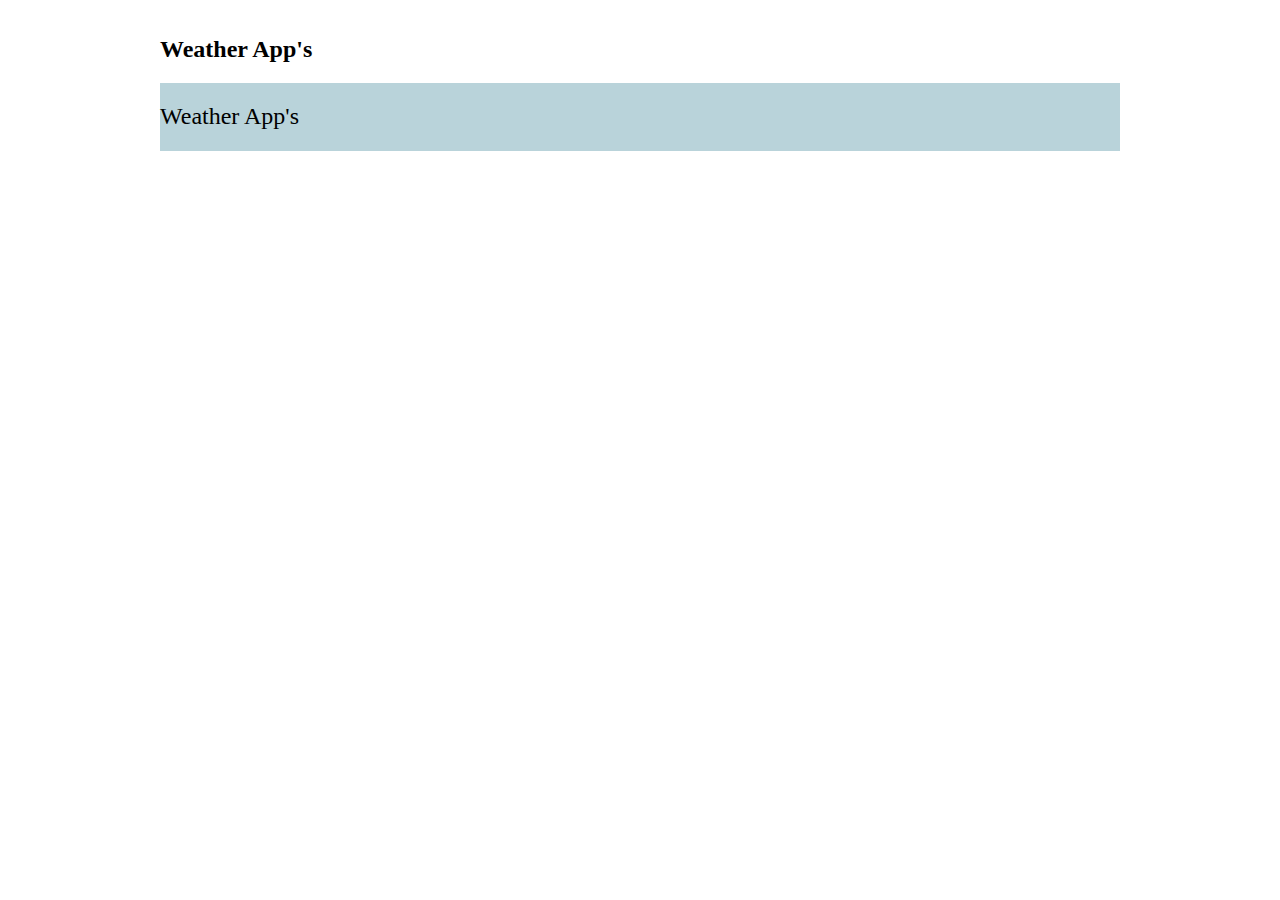
==== index.html @ 8c05ef1e "weather api fetching and reuesing" ====
<!DOCTYPE html>
<html lang="en">

<head>
    <meta charset="UTF-8">
    <meta name="viewport" content="width=device-width, initial-scale=1.0">
    <title>World Weather </title>
    <link rel="stylesheet" href="css/styles.css" />
    <link rel="stylesheet" href="css/reset.css" />
    <link rel="stylesheet" href="https://cdnjs.cloudflare.com/ajax/libs/font-awesome/4.7.0/css/font-awesome.min.css">
    <script src="controller/WeatherController.js"></script>
    <script src="js/simple-helper.js"></script>
    <script src="model/weatherModel.js"></script>
    <script src="view/weatherView.js"></script>
    <script>
        const model = new WeatherModel();
        const view = new View();
        const controller = new Controller();
        const WeatherContainer = {};
        let locationIcon = document.querySelector('.weather-icon')
        document.addEventListener('DOMContentLoaded', function() {


            //  Helper.onClick('show-container-waether', controller.load);
            controller.load();
        });
    </script>
</head>

<body>

    <div class="container">
        <h2>Weather App's</h2>
        <div id='show-container-waether'>
            <h2>Weather App's</h2>
        </div>


    </div>
</body>

</html>
---- css/styles.css ----
body {
    font-family: Verdana;
}

.container {
    margin: 10px auto 0 auto;
    width: 100%;
    max-width: 960px;
}

td,
th {
    width: 4rem;
    height: 2rem;
    border: 1px solid #ccc;
    text-align: center;
}

tbody tr:nth-child(odd) {
    background: radial-gradient(circle, rgba(238, 174, 202, 1) 0%, rgba(148, 187, 233, 1) 100%);
}

th {
    background: lightskyblue;
    border-color: white;
}

body {
    padding: 1rem;
}

button {
    width: 200px;
    height: 60px;
    background-color: rgb(91, 116, 185);
    color: black;
    margin: 12px;
}

.small-button {
    width: 120px;
    margin-top: 24px;
    height: 24px;
}

h1 {
    font-size: 22px;
}

select {
    width: 300px;
    font-size: 20px;
    padding: 6px;
}

label {
    font-size: 14px;
    font-weight: bold;
    width: 200px;
    display: inline-block;
    margin-top: 6px;
}
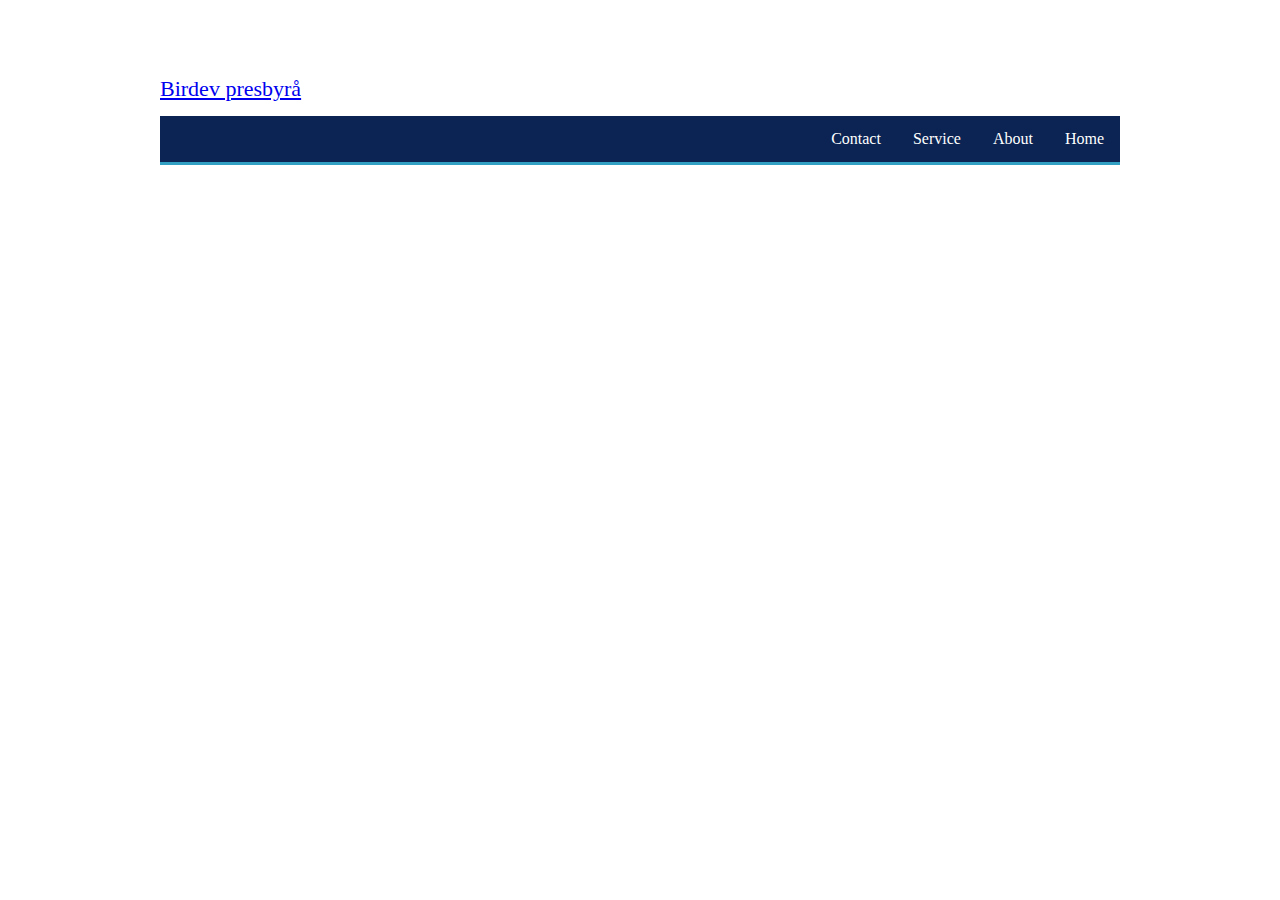
==== commit bde40352: "basic data copy from my old repo" ====
--- a/index.html
+++ b/index.html
@@ -22,7 +22,7 @@
 
 
             //  Helper.onClick('show-container-waether', controller.load);
-            controller.load();
+
         });
     </script>
 </head>
@@ -30,10 +30,24 @@
 <body>
 
     <div class="container">
-        <h2>Weather App's</h2>
-        <div id='show-container-waether'>
-            <h2>Weather App's</h2>
-        </div>
+        <header>
+            <div id="nav">
+                <div class="logo">
+                    <a href="index.html">
+                        <h1>Birdev presbyrå</h1>
+                    </a>
+                </div>
+                <ul>
+                    <li><a class="active" href="./index.html">Home</a></li>
+                    <li><a href="./pages/about.html">About</a></li>
+                    <li><a href="./pages/service.html">Service</a></li>
+                    <li><a href="./pages/contact.html">Contact</a></li>
+
+                </ul>
+
+            </div>
+        </header>
+
 
 
     </div>
--- a/css/styles.css
+++ b/css/styles.css
@@ -59,4 +59,48 @@
     width: 200px;
     display: inline-block;
     margin-top: 6px;
+}
+
+header {
+    padding-top: 30px;
+    min-height: 0px;
+    border-bottom: #32a0c2 3px solid;
+}
+
+ul {
+    list-style-type: none;
+    margin: 0;
+    padding: 0;
+    overflow: hidden;
+    background-color: rgb(11, 36, 83);
+}
+
+li {
+    float: right;
+}
+
+li a {
+    display: block;
+    color: white;
+    text-align: center;
+    padding: 14px 16px;
+    text-decoration: none;
+}
+
+li a:hover {
+    background-color: rgb(71, 68, 206);
+    border-radius: 24px;
+}
+
+#logo a:hover {
+    background-color: rgb(71, 68, 206);
+    border-radius: 24px;
+}
+
+.logo {
+    text-shadow: cornflowerblue;
+    padding-top: 5px;
+    color: rgb(15, 63, 95);
+    font-family: Georgia, 'Times New Roman', Times, serif;
+    font-size: 30px;
 }